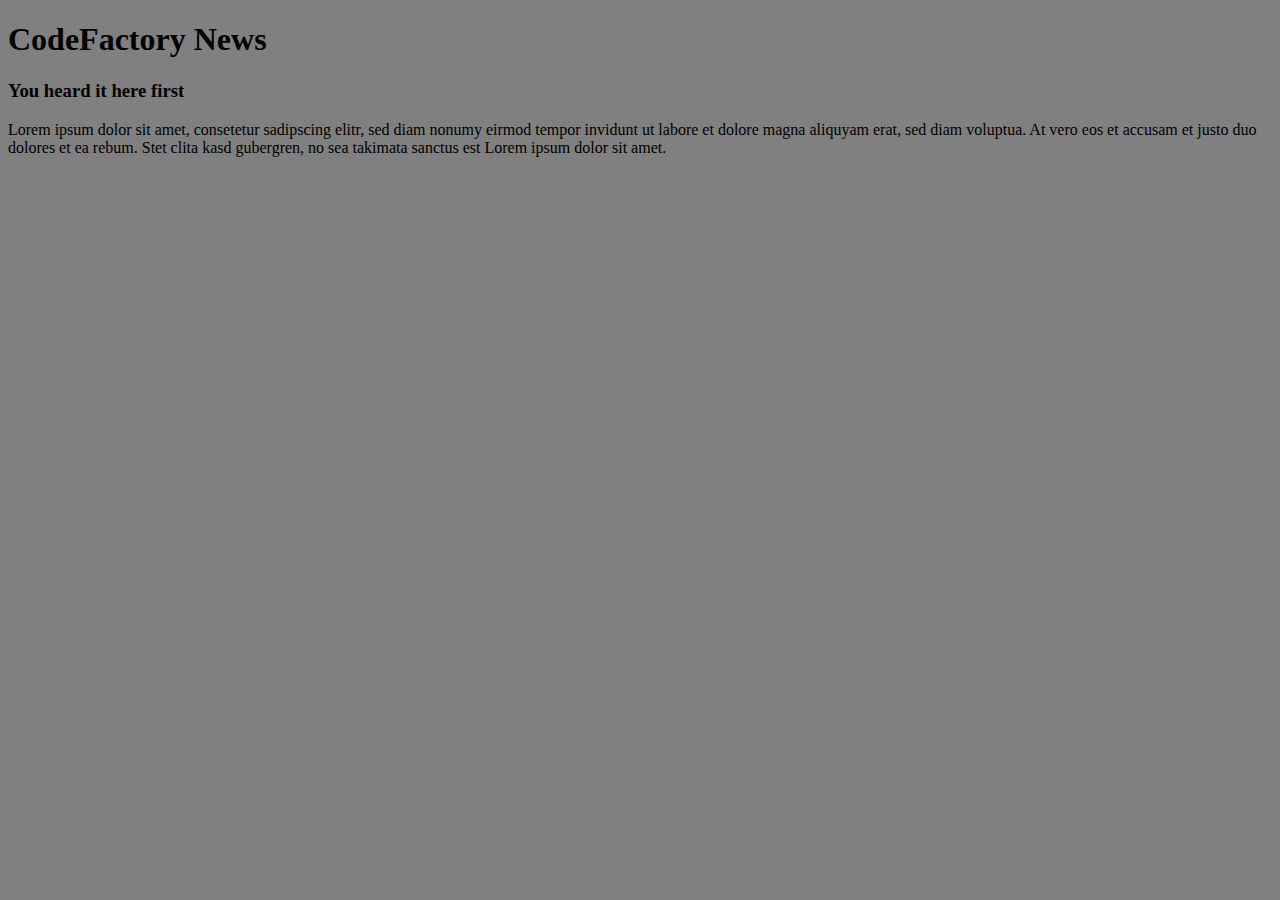
==== css exercises/advanced 1/index.html @ 1d54333b "add new document plus structure" ====
<!DOCTYPE html>
<html lang='en'>
<head>
	<meta charset='utf-8'>
	<link rel='stylesheet' type='text/css' href='css/style.css'>
</head>
	<title>Advanced Exercise 1</title>
</head>


<!--
Create an HTML document that is a rough approximation of newspaper-page. Have it contain a
 - big header on top,
 - a sidebar on one side of it,
 - a Lead Article next to it  plus
 - a footer on the bottom
 - Separate CSS declaration in multiple stylesheets, once for every section, and one concerning the HTML file as a whole.-->

<body>
<header>
      <h1>CodeFactory News</h1>
      <h3>You heard it here first</h3>
       <p>Lorem ipsum dolor sit amet, consetetur sadipscing elitr, sed diam nonumy eirmod tempor invidunt ut labore et dolore magna aliquyam erat, sed diam voluptua. At vero eos et accusam et justo duo dolores et ea rebum. Stet clita kasd gubergren, no sea takimata sanctus est Lorem ipsum dolor sit amet.</p>
</header>

<aside class="sidebar">
	



	
</aside>




</body>
</html>
---- css exercises/advanced 1/css/style.css ----
body {
	background-color: gray;
}
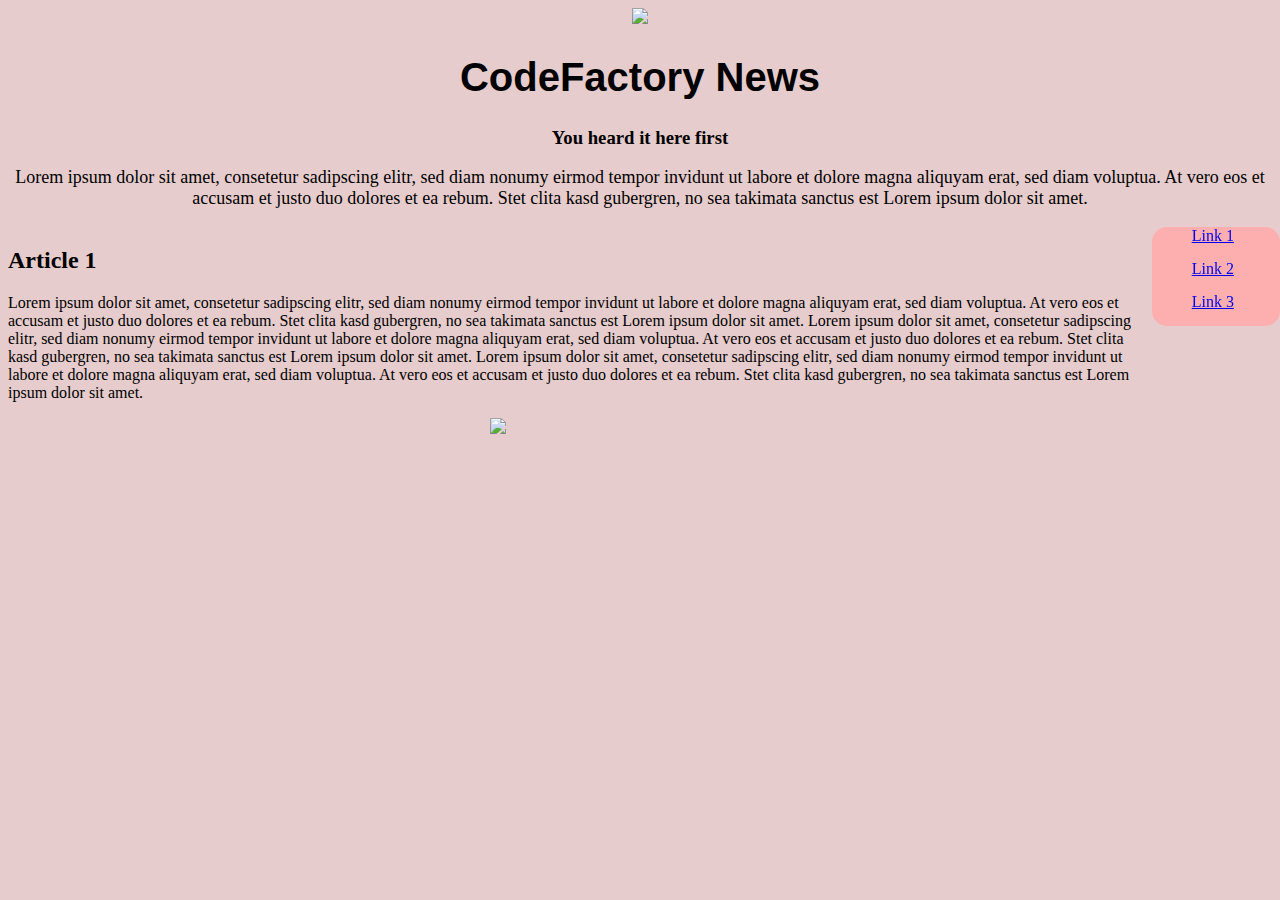
==== commit eb56bec9: "added exercise 5 (finished)" ====
--- a/css exercises/advanced 1/index.html
+++ b/css exercises/advanced 1/index.html
@@ -1,10 +1,15 @@
 <!DOCTYPE html>
 <html lang='en'>
+
 <head>
-	<meta charset='utf-8'>
-	<link rel='stylesheet' type='text/css' href='css/style.css'>
+      <meta charset='utf-8'>
+      <link rel='stylesheet' type='text/css' href='css/style.css'>
+      <link rel='stylesheet' type='text/css' href='css/header.css'>
+      <link rel='stylesheet' type='text/css' href='css/main.css'>
+      <link rel='stylesheet' type='text/css' href='css/footer.css'>
+      <link rel='stylesheet' type='text/css' href='css/sidebar.css'>
 </head>
-	<title>Advanced Exercise 1</title>
+<title>Advanced Exercise 1</title>
 </head>
 
 
@@ -17,22 +22,45 @@
  - Separate CSS declaration in multiple stylesheets, once for every section, and one concerning the HTML file as a whole.-->
 
 <body>
-<header>
-      <h1>CodeFactory News</h1>
-      <h3>You heard it here first</h3>
-       <p>Lorem ipsum dolor sit amet, consetetur sadipscing elitr, sed diam nonumy eirmod tempor invidunt ut labore et dolore magna aliquyam erat, sed diam voluptua. At vero eos et accusam et justo duo dolores et ea rebum. Stet clita kasd gubergren, no sea takimata sanctus est Lorem ipsum dolor sit amet.</p>
-</header>
+      <header id="news">
+            <img src="https://codefactory.wien/wp-content/uploads/2020/01/cropped-Logo-2.png">
+            <h1>CodeFactory News</h1>
+            <h3>You heard it here first</h3>
+            <p>Lorem ipsum dolor sit amet, consetetur sadipscing elitr, sed diam nonumy eirmod tempor invidunt ut labore
+                  et dolore magna aliquyam erat, sed diam voluptua. At vero eos et accusam et justo duo dolores et ea
+                  rebum. Stet clita kasd gubergren, no sea takimata sanctus est Lorem ipsum dolor sit amet.</p>
+      </header>
+      <main>
+            <article>
+                  <h2>Article 1</h2>
+                  <p>Lorem ipsum dolor sit amet, consetetur sadipscing elitr, sed diam nonumy eirmod tempor invidunt ut
+                        labore et dolore magna aliquyam erat, sed diam voluptua. At vero eos et accusam et justo duo
+                        dolores et ea rebum. Stet clita kasd gubergren, no sea takimata sanctus est Lorem ipsum dolor
+                        sit amet.
+                        Lorem ipsum dolor sit amet, consetetur sadipscing elitr, sed diam nonumy eirmod tempor invidunt
+                        ut
+                        labore et dolore magna aliquyam erat, sed diam voluptua. At vero eos et accusam et justo duo
+                        dolores et ea rebum. Stet clita kasd gubergren, no sea takimata sanctus est Lorem ipsum dolor
+                        sit amet.
+                        Lorem ipsum dolor sit amet, consetetur sadipscing elitr, sed diam nonumy eirmod tempor invidunt
+                        ut
+                        labore et dolore magna aliquyam erat, sed diam voluptua. At vero eos et accusam et justo duo
+                        dolores et ea rebum. Stet clita kasd gubergren, no sea takimata sanctus est Lorem ipsum dolor
+                        sit amet.</p>
+            </article>
+      </main>
 
-<aside class="sidebar">
-	
-
-
-
-	
-</aside>
-
+      <aside class="sidebar">
+            <a href="#news" class="sidebarButton">Link 1</a>
+            <a href="#" class="sidebarButton">Link 2</a>
+            <a href="#" class="sidebarButton">Link 3</a>
+      </aside>
+      <footer>
+            <img src ="https://codefactory.wien/wp-content/uploads/2020/04/Asset-23-1.png">
+      </footer>
 
 
 
 </body>
-</html>
+
+</html>--- a/css exercises/advanced 1/css/style.css
+++ b/css exercises/advanced 1/css/style.css
@@ -1,3 +1,3 @@
 body {
-	background-color: gray;
+	background-color: rgb(230, 204, 204);
 }--- a/css exercises/advanced 1/css/header.css
+++ b/css exercises/advanced 1/css/header.css
@@ -0,0 +1,13 @@
+header{
+	text-align: center;
+}
+header h1{
+	font-size: 40px;
+	font-family: Arial, Helvetica, sans-serif;
+}
+header p{
+	font-size: large;
+}
+header img{
+	max-height: 80px;
+}--- a/css exercises/advanced 1/css/main.css
+++ b/css exercises/advanced 1/css/main.css
@@ -0,0 +1,8 @@
+
+main{
+	width: 90%;
+	float: left;
+}
+article{
+	text-align: left;
+}--- a/css exercises/advanced 1/css/footer.css
+++ b/css exercises/advanced 1/css/footer.css
@@ -0,0 +1,13 @@
+
+footer{
+	position: relative;
+	width: 100%;
+	float: left;
+	z-index: 3;
+}
+footer img{
+	margin-left: auto;
+	display: block;
+	margin-right: auto;
+	width: 300px;
+}--- a/css exercises/advanced 1/css/sidebar.css
+++ b/css exercises/advanced 1/css/sidebar.css
@@ -0,0 +1,16 @@
+.sidebar{
+	float: right;
+	width: 10%;
+	position: fixed;
+	left: 90%;
+	text-align: left;
+	z-index: 2;
+	text-align: center;
+	border-radius: 15px;
+	background-color: rgba(255, 172, 172, 0.918)
+}
+.sidebarButton{
+	width: 95%;
+	padding-bottom: 15px;
+	float: left;
+}